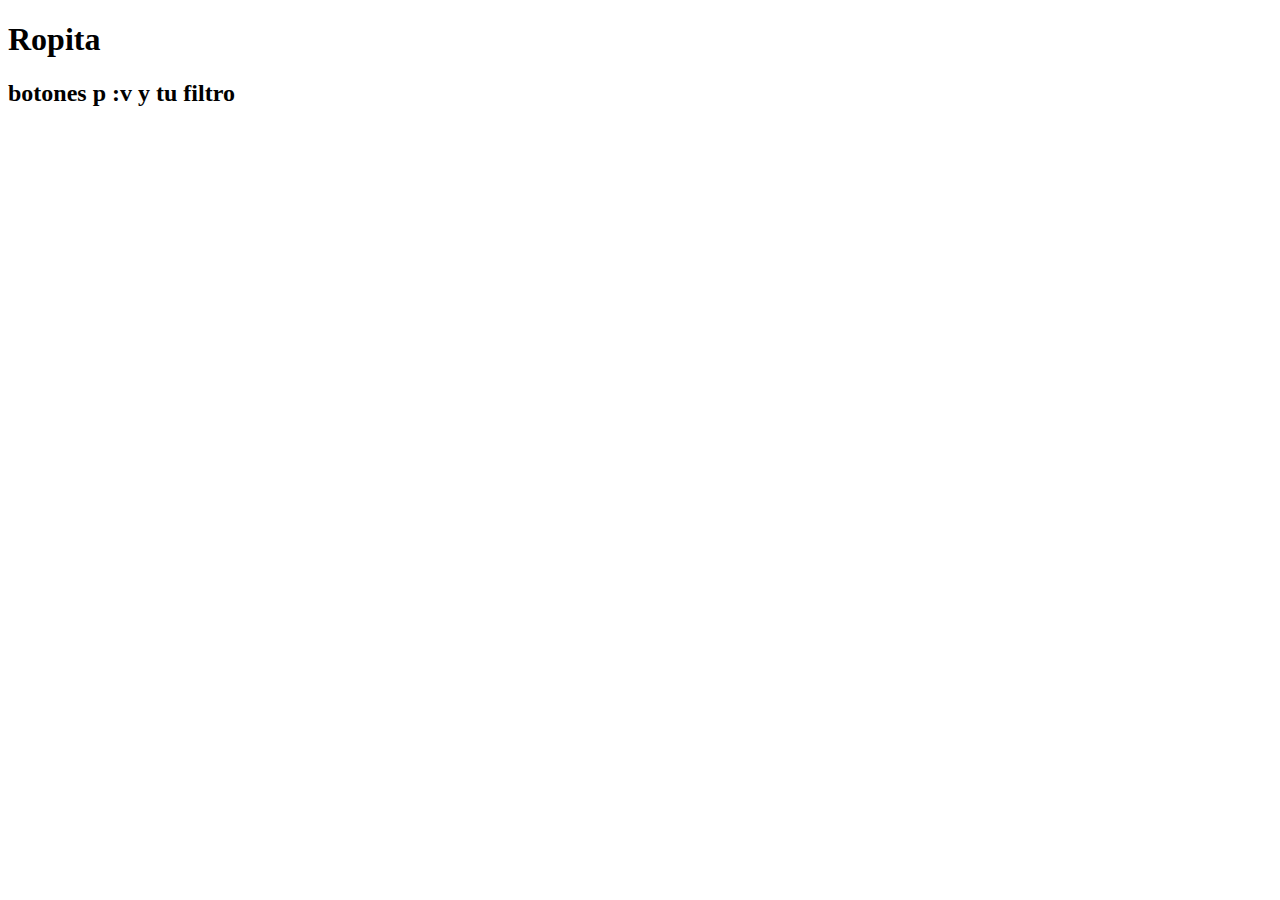
==== index.html @ b045893e "Merge pull request #1 from DanteAC01/ramita01" ====
<!DOCTYPE html>
<html lang="en">
<head>
 <meta charset="UTF-8">
 <meta http-equiv="X-UA-Compatible" content="IE=edge">
 <meta name="viewport" content="width=device-width, initial-scale=1.0">
 <title>Plantilla 01</title>
</head>
<header>
<div>
 <h1>Ropita</h1>
</div>
<div>
 <h2>botones p :v y tu filtro</h2>
</div>
</header>
<body>
</body>
</html>
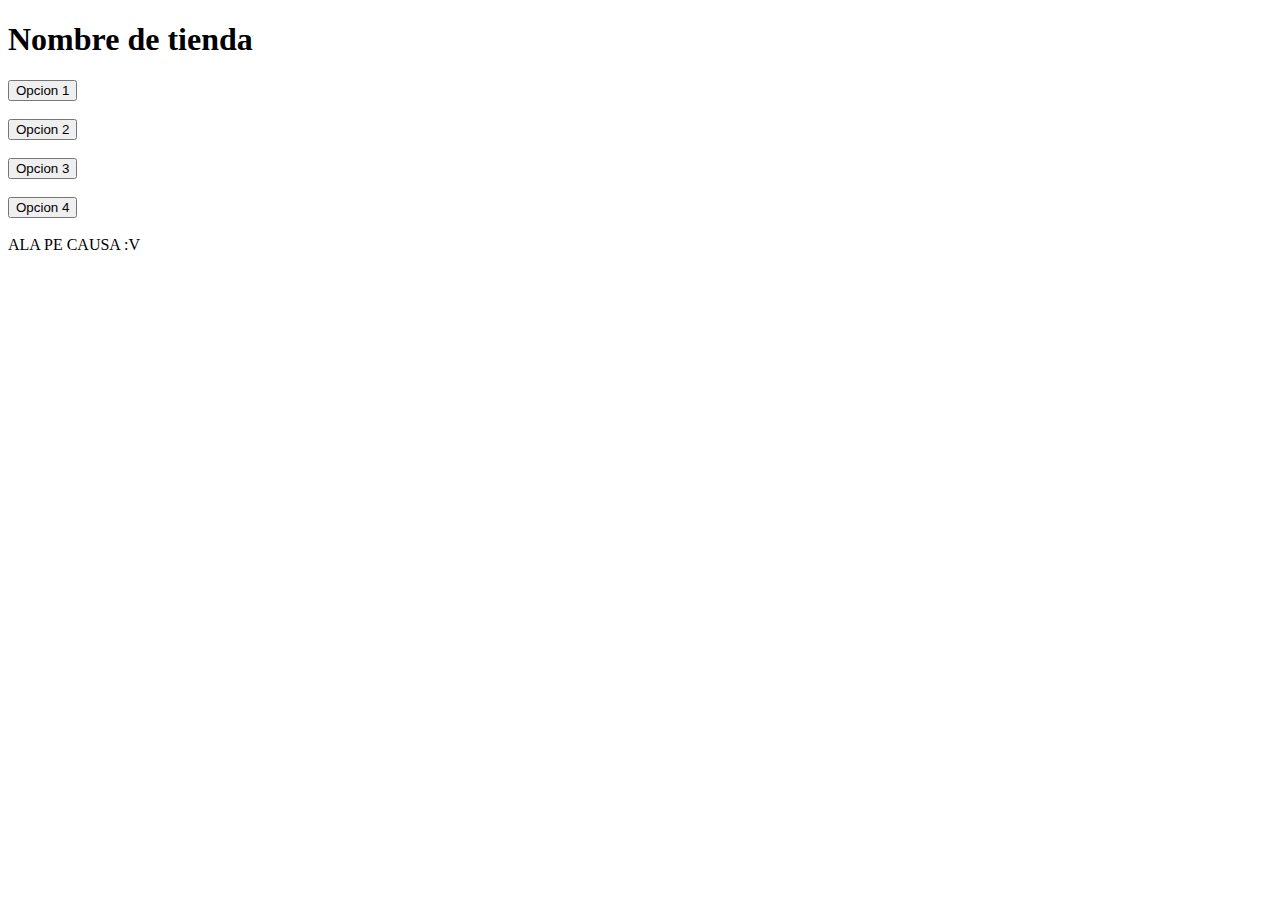
==== commit 0179c5b8: "2do progreso" ====
--- a/index.html
+++ b/index.html
@@ -4,16 +4,45 @@
  <meta charset="UTF-8">
  <meta http-equiv="X-UA-Compatible" content="IE=edge">
  <meta name="viewport" content="width=device-width, initial-scale=1.0">
+ <link rel="stylesheet" href="arch.css">
+ <script src="anim.js"></script>
  <title>Plantilla 01</title>
 </head>
-<header>
-<div>
- <h1>Ropita</h1>
-</div>
-<div>
- <h2>botones p :v y tu filtro</h2>
-</div>
-</header>
 <body>
+    <div class="encab_index">
+        <h1>Nombre de tienda</h1>
+    </div>
+    <header class="cabp">
+        <div class="menu_index">
+            <button class="btn_div">Opcion 1</button>
+            <div>
+                <img src="https://images-americanas.b2w.io/produtos/214193282/imagens/terno-slim-masculino-social-modelo-blue-festa-traje-especial/214193354_1_xlarge.jpg" alt="">
+                <img src="https://ternositalianos.com/wp-content/uploads/2016/07/Terno-Italiano-Charcoal.jpg" alt="">
+                <img src="https://images-americanas.b2w.io/produtos/214193282/imagens/terno-slim-masculino-social-modelo-blue-festa-traje-especial/214193354_1_xlarge.jpg" alt="">
+                <img src="https://ternositalianos.com/wp-content/uploads/2016/07/Terno-Italiano-Charcoal.jpg" alt="">
+            </div>
+            <button class="btn_div">Opcion 2</button>
+            <div>
+                <img src="#" alt="">
+                <img src="#" alt="">
+                <img src="#" alt="">
+            </div>
+            <button class="btn_div">Opcion 3</button>
+            <div>
+                <img src="#" alt="">
+                <img src="#" alt="">
+                <img src="#" alt="">
+            </div>
+            <button class="btn_div">Opcion 4</button>
+            <div>
+                <img src="#" alt="">
+                <img src="#" alt="">
+                <img src="#" alt="">
+            </div>
+        </div>
+    </header>
+    <footer class="footp">
+        ALA PE CAUSA :V
+    </footer>
 </body>
 </html>